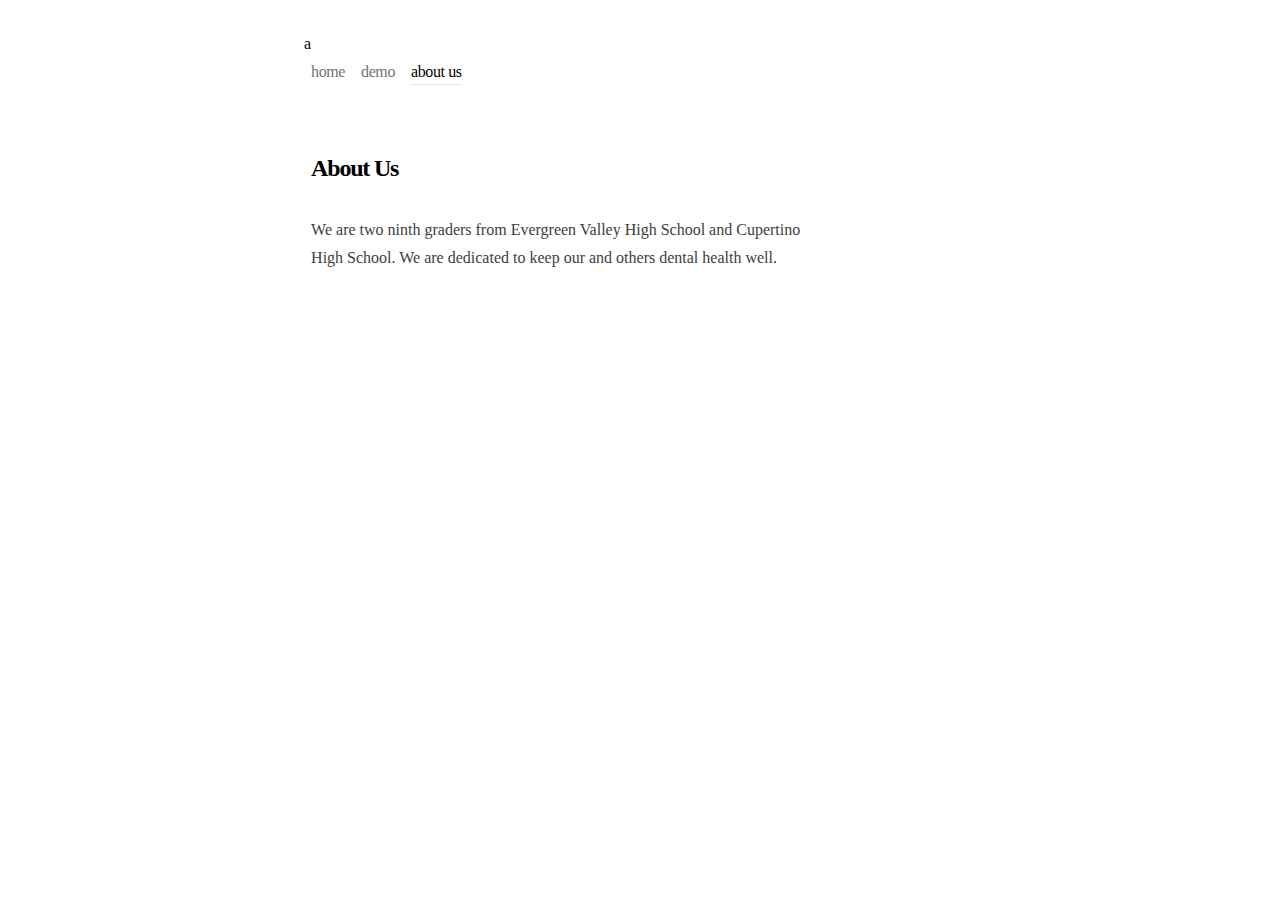
==== about/index.html @ 42347303 "first commit" ====
a<html lang="en" class="text-black bg-white dark:text-white dark:bg-[#111010] __variable_df07f5">
    <head>
        <meta charSet="utf-8"/>
        <link rel="stylesheet" href="../style.css"/>
        <title>owo</title>
        <meta name="description" content="e"/>
    </head>
    <body class="antialiased max-w-2xl mb-40 flex flex-col md:flex-row mx-4 mt-8 lg:mx-auto">
        <main class="flex-auto min-w-0 mt-6 flex flex-col px-2 md:px-0">
            <aside class="-ml-[8px] mb-16 tracking-tight">
                <div class="lg:sticky lg:top-20">
                    <nav class="flex flex-row items-start relative px-0 pb-0 fade md:overflow-auto scroll-pr-6 md:relative" id="nav">
                        <div class="flex flex-row space-x-0 pr-10">
                            <a class="transition-all hover:text-neutral-800 light:hover:text-neutral-200 flex align-middle text-neutral-500" href="../index.html">
                                <span class="relative py-1 px-2">
                                    home
                                </span>
                            </a>
                            <a class="transition-all hover:text-neutral-800 light:hover:text-neutral-200 flex align-middle text-neutral-500" href="../demo/index.html">
                                <span class="relative py-1 px-2">
                                    demo
                                </span>
                            </a>
                            <a class="transition-all hover:text-neutral-800 light:hover:text-neutral-200 flex align-middle" href="index.html">
                                <span class="relative py-1 px-2">
                                    about us<div class="absolute h-[1px] top-7 mx-2 inset-0 bg-neutral-200 light:bg-neutral-800 z-[-1] light:bg-gradient-to-r from-transparent to-neutral-900"></div>
                                </span>
                            </a>
                        </div>
                    </nav>
                </div>
            </aside>
            <section>
                <h1 class="font-bold text-2xl mb-8 tracking-tighter">About Us</h1>
                <div class="prose prose-neutral" style="white-space: pre-wrap;">We are two ninth graders from Evergreen Valley High School and Cupertino High School. We are dedicated to keep our and others dental health well.
            </section>
        </main>
    </body>
</html>
---- style.css ----
*,:after,:before {
    box-sizing: border-box;
    border: 0 solid #e5e7eb
}

:after,:before {
    --tw-content: ""
}
 
html {
    line-height: 1.5;
    -webkit-text-size-adjust: 100%;
    -moz-tab-size: 4;
    -o-tab-size: 4;
    tab-size: 4;
    font-family: var(--font-graphik);
    font-feature-settings: normal;
    font-variation-settings: normal
}

body {
    margin: 0;
    line-height: inherit
}

hr {
    height: 0;
    color: inherit;
    border-top-width: 1px
}

abbr:where([title]) {
    -webkit-text-decoration: underline dotted;
    text-decoration: underline dotted
}

h1,h2,h3,h4,h5,h6 {
    font-size: inherit;
    font-weight: inherit
}

a {
    color: inherit;
    text-decoration: inherit
}

b,strong {
    font-weight: bolder
}

code,kbd,pre,samp {
    font-family: ui-monospace,SFMono-Regular,Menlo,Monaco,Consolas,Liberation Mono,Courier New,monospace;
    font-size: 1em
}

small {
    font-size: 80%
}

sub,sup {
    font-size: 75%;
    line-height: 0;
    position: relative;
    vertical-align: baseline
}

sub {
    bottom: -.25em
}

sup {
    top: -.5em
}

table {
    text-indent: 0;
    border-color: inherit;
    border-collapse: collapse
}

button,input,optgroup,select,textarea {
    font-family: inherit;
    font-feature-settings: inherit;
    font-variation-settings: inherit;
    font-size: 100%;
    font-weight: inherit;
    line-height: inherit;
    color: inherit;
    margin: 0;
    padding: 0
}

button,select {
    text-transform: none
}

[type=button],[type=reset],[type=submit],button {
    -webkit-appearance: button;
    background-color: transparent;
    background-image: none
}

:-moz-focusring {
    outline: auto
}

:-moz-ui-invalid {
    box-shadow: none
}

progress {
    vertical-align: baseline
}

::-webkit-inner-spin-button,::-webkit-outer-spin-button {
    height: auto
}

[type=search] {
    -webkit-appearance: textfield;
    outline-offset: -2px
}

::-webkit-search-decoration {
    -webkit-appearance: none
}

::-webkit-file-upload-button {
    -webkit-appearance: button;
    font: inherit
}

summary {
    display: list-item
}

blockquote,dd,dl,figure,h1,h2,h3,h4,h5,h6,hr,p,pre {
    margin: 0
}

fieldset {
    margin: 0
}

fieldset,legend {
    padding: 0
}

menu,ol,ul {
    list-style: none;
    margin: 0;
    padding: 0
}

dialog {
    padding: 0
}

textarea {
    resize: vertical
}

input::-moz-placeholder,textarea::-moz-placeholder {
    opacity: 1;
    color: #9ca3af
}

input::placeholder,textarea::placeholder {
    opacity: 1;
    color: #9ca3af
}

[role=button],button {
    cursor: pointer
}

:disabled {
    cursor: default
}

audio,canvas,embed,iframe,img,object,svg,video {
    display: block;
    vertical-align: middle
}

img,video {
    max-width: 100%;
    height: auto
}

[hidden] {
    display: none
}

*,:after,:before {
    --tw-border-spacing-x: 0;
    --tw-border-spacing-y: 0;
    --tw-translate-x: 0;
    --tw-translate-y: 0;
    --tw-rotate: 0;
    --tw-skew-x: 0;
    --tw-skew-y: 0;
    --tw-scale-x: 1;
    --tw-scale-y: 1;
    --tw-pan-x: ;
    --tw-pan-y: ;
    --tw-pinch-zoom: ;
    --tw-scroll-snap-strictness: proximity;
    --tw-gradient-from-position: ;
    --tw-gradient-via-position: ;
    --tw-gradient-to-position: ;
    --tw-ordinal: ;
    --tw-slashed-zero: ;
    --tw-numeric-figure: ;
    --tw-numeric-spacing: ;
    --tw-numeric-fraction: ;
    --tw-ring-inset: ;
    --tw-ring-offset-width: 0px;
    --tw-ring-offset-color: #fff;
    --tw-ring-color: rgba(59,130,246,.5);
    --tw-ring-offset-shadow: 0 0 #0000;
    --tw-ring-shadow: 0 0 #0000;
    --tw-shadow: 0 0 #0000;
    --tw-shadow-colored: 0 0 #0000;
    --tw-blur: ;
    --tw-brightness: ;
    --tw-contrast: ;
    --tw-grayscale: ;
    --tw-hue-rotate: ;
    --tw-invert: ;
    --tw-saturate: ;
    --tw-sepia: ;
    --tw-drop-shadow: ;
    --tw-backdrop-blur: ;
    --tw-backdrop-brightness: ;
    --tw-backdrop-contrast: ;
    --tw-backdrop-grayscale: ;
    --tw-backdrop-hue-rotate: ;
    --tw-backdrop-invert: ;
    --tw-backdrop-opacity: ;
    --tw-backdrop-saturate: ;
    --tw-backdrop-sepia:
}

::backdrop {
    --tw-border-spacing-x: 0;
    --tw-border-spacing-y: 0;
    --tw-translate-x: 0;
    --tw-translate-y: 0;
    --tw-rotate: 0;
    --tw-skew-x: 0;
    --tw-skew-y: 0;
    --tw-scale-x: 1;
    --tw-scale-y: 1;
    --tw-pan-x: ;
    --tw-pan-y: ;
    --tw-pinch-zoom: ;
    --tw-scroll-snap-strictness: proximity;
    --tw-gradient-from-position: ;
    --tw-gradient-via-position: ;
    --tw-gradient-to-position: ;
    --tw-ordinal: ;
    --tw-slashed-zero: ;
    --tw-numeric-figure: ;
    --tw-numeric-spacing: ;
    --tw-numeric-fraction: ;
    --tw-ring-inset: ;
    --tw-ring-offset-width: 0px;
    --tw-ring-offset-color: #fff;
    --tw-ring-color: rgba(59,130,246,.5);
    --tw-ring-offset-shadow: 0 0 #0000;
    --tw-ring-shadow: 0 0 #0000;
    --tw-shadow: 0 0 #0000;
    --tw-shadow-colored: 0 0 #0000;
    --tw-blur: ;
    --tw-brightness: ;
    --tw-contrast: ;
    --tw-grayscale: ;
    --tw-hue-rotate: ;
    --tw-invert: ;
    --tw-saturate: ;
    --tw-sepia: ;
    --tw-drop-shadow: ;
    --tw-backdrop-blur: ;
    --tw-backdrop-brightness: ;
    --tw-backdrop-contrast: ;
    --tw-backdrop-grayscale: ;
    --tw-backdrop-hue-rotate: ;
    --tw-backdrop-invert: ;
    --tw-backdrop-opacity: ;
    --tw-backdrop-saturate: ;
    --tw-backdrop-sepia:
}

.container {
    width: 100%
}

@media (min-width: 640px) {
    .container {
        max-width:640px
    }
}

@media (min-width: 768px) {
    .container {
        max-width:768px
    }
}

@media (min-width: 1024px) {
    .container {
        max-width:1024px
    }
}

@media (min-width: 1280px) {
    .container {
        max-width:1280px
    }
}

@media (min-width: 1536px) {
    .container {
        max-width:1536px
    }
}

.prose {
    color: var(--tw-prose-body);
    max-width: 65ch
}

.prose :where(p):not(:where([class~=not-prose],[class~=not-prose] *)) {
    margin-top: 1.25em;
    margin-bottom: 1.25em
}

.prose :where([class~=lead]):not(:where([class~=not-prose],[class~=not-prose] *)) {
    color: var(--tw-prose-lead);
    font-size: 1.25em;
    line-height: 1.6;
    margin-top: 1.2em;
    margin-bottom: 1.2em
}

.prose :where(a):not(:where([class~=not-prose],[class~=not-prose] *)) {
    color: var(--tw-prose-links);
    text-decoration: underline;
    font-weight: 500
}

.prose :where(strong):not(:where([class~=not-prose],[class~=not-prose] *)) {
    color: var(--tw-prose-bold);
    font-weight: 600
}

.prose :where(a strong):not(:where([class~=not-prose],[class~=not-prose] *)) {
    color: inherit
}

.prose :where(blockquote strong):not(:where([class~=not-prose],[class~=not-prose] *)) {
    color: inherit
}

.prose :where(thead th strong):not(:where([class~=not-prose],[class~=not-prose] *)) {
    color: inherit
}

.prose :where(ol):not(:where([class~=not-prose],[class~=not-prose] *)) {
    list-style-type: decimal;
    margin-top: 1.25em;
    margin-bottom: 1.25em;
    padding-left: 1.625em
}

.prose :where(ol[type=A]):not(:where([class~=not-prose],[class~=not-prose] *)) {
    list-style-type: upper-alpha
}

.prose :where(ol[type=a]):not(:where([class~=not-prose],[class~=not-prose] *)) {
    list-style-type: lower-alpha
}

.prose :where(ol[type=A s]):not(:where([class~=not-prose],[class~=not-prose] *)) {
    list-style-type: upper-alpha
}

.prose :where(ol[type=a s]):not(:where([class~=not-prose],[class~=not-prose] *)) {
    list-style-type: lower-alpha
}

.prose :where(ol[type=I]):not(:where([class~=not-prose],[class~=not-prose] *)) {
    list-style-type: upper-roman
}

.prose :where(ol[type=i]):not(:where([class~=not-prose],[class~=not-prose] *)) {
    list-style-type: lower-roman
}

.prose :where(ol[type=I s]):not(:where([class~=not-prose],[class~=not-prose] *)) {
    list-style-type: upper-roman
}

.prose :where(ol[type=i s]):not(:where([class~=not-prose],[class~=not-prose] *)) {
    list-style-type: lower-roman
}

.prose :where(ol[type="1"]):not(:where([class~=not-prose],[class~=not-prose] *)) {
    list-style-type: decimal
}

.prose :where(ul):not(:where([class~=not-prose],[class~=not-prose] *)) {
    list-style-type: disc;
    margin-top: 1.25em;
    margin-bottom: 1.25em;
    padding-left: 1.625em
}

.prose :where(ol>li):not(:where([class~=not-prose],[class~=not-prose] *))::marker {
    font-weight: 400;
    color: var(--tw-prose-counters)
}

.prose :where(ul>li):not(:where([class~=not-prose],[class~=not-prose] *))::marker {
    color: var(--tw-prose-bullets)
}

.prose :where(dt):not(:where([class~=not-prose],[class~=not-prose] *)) {
    color: var(--tw-prose-headings);
    font-weight: 600;
    margin-top: 1.25em
}

.prose :where(hr):not(:where([class~=not-prose],[class~=not-prose] *)) {
    border-color: var(--tw-prose-hr);
    border-top-width: 1px;
    margin-top: 3em;
    margin-bottom: 3em
}

.prose :where(blockquote):not(:where([class~=not-prose],[class~=not-prose] *)) {
    font-weight: 500;
    font-style: italic;
    color: var(--tw-prose-quotes);
    border-left-width: .25rem;
    border-left-color: var(--tw-prose-quote-borders);
    quotes: "\201C""\201D""\2018""\2019";
    margin-top: 1.6em;
    margin-bottom: 1.6em;
    padding-left: 1em
}

.prose :where(blockquote p:first-of-type):not(:where([class~=not-prose],[class~=not-prose] *)):before {
    content: open-quote
}

.prose :where(blockquote p:last-of-type):not(:where([class~=not-prose],[class~=not-prose] *)):after {
    content: close-quote
}

.prose :where(h1):not(:where([class~=not-prose],[class~=not-prose] *)) {
    color: var(--tw-prose-headings);
    font-weight: 800;
    font-size: 2.25em;
    margin-top: 0;
    margin-bottom: .8888889em;
    line-height: 1.1111111
}

.prose :where(h1 strong):not(:where([class~=not-prose],[class~=not-prose] *)) {
    font-weight: 900;
    color: inherit
}

.prose :where(h2):not(:where([class~=not-prose],[class~=not-prose] *)) {
    color: var(--tw-prose-headings);
    font-weight: 700;
    font-size: 1.5em;
    margin-top: 2em;
    margin-bottom: 1em;
    line-height: 1.3333333
}

.prose :where(h2 strong):not(:where([class~=not-prose],[class~=not-prose] *)) {
    font-weight: 800;
    color: inherit
}

.prose :where(h3):not(:where([class~=not-prose],[class~=not-prose] *)) {
    color: var(--tw-prose-headings);
    font-weight: 600;
    font-size: 1.25em;
    margin-top: 1.6em;
    margin-bottom: .6em;
    line-height: 1.6
}

.prose :where(h3 strong):not(:where([class~=not-prose],[class~=not-prose] *)) {
    font-weight: 700;
    color: inherit
}

.prose :where(h4):not(:where([class~=not-prose],[class~=not-prose] *)) {
    color: var(--tw-prose-headings);
    font-weight: 600;
    margin-top: 1.5em;
    margin-bottom: .5em;
    line-height: 1.5
}

.prose :where(h4 strong):not(:where([class~=not-prose],[class~=not-prose] *)) {
    font-weight: 700;
    color: inherit
}

.prose :where(img):not(:where([class~=not-prose],[class~=not-prose] *)) {
    margin-top: 2em;
    margin-bottom: 2em
}

.prose :where(picture):not(:where([class~=not-prose],[class~=not-prose] *)) {
    display: block;
    margin-top: 2em;
    margin-bottom: 2em
}

.prose :where(kbd):not(:where([class~=not-prose],[class~=not-prose] *)) {
    font-weight: 500;
    font-family: inherit;
    color: var(--tw-prose-kbd);
    box-shadow: 0 0 0 1px rgb(var(--tw-prose-kbd-shadows)/10%),0 3px 0 rgb(var(--tw-prose-kbd-shadows)/10%);
    font-size: .875em;
    border-radius: .3125rem;
    padding: .1875em .375em
}

.prose :where(code):not(:where([class~=not-prose],[class~=not-prose] *)) {
    color: var(--tw-prose-code);
    font-weight: 600;
    font-size: .875em
}

.prose :where(code):not(:where([class~=not-prose],[class~=not-prose] *)):before {
    content: "`"
}

.prose :where(code):not(:where([class~=not-prose],[class~=not-prose] *)):after {
    content: "`"
}

.prose :where(a code):not(:where([class~=not-prose],[class~=not-prose] *)) {
    color: inherit
}

.prose :where(h1 code):not(:where([class~=not-prose],[class~=not-prose] *)) {
    color: inherit
}

.prose :where(h2 code):not(:where([class~=not-prose],[class~=not-prose] *)) {
    color: inherit;
    font-size: .875em
}

.prose :where(h3 code):not(:where([class~=not-prose],[class~=not-prose] *)) {
    color: inherit;
    font-size: .9em
}

.prose :where(h4 code):not(:where([class~=not-prose],[class~=not-prose] *)) {
    color: inherit
}

.prose :where(blockquote code):not(:where([class~=not-prose],[class~=not-prose] *)) {
    color: inherit
}

.prose :where(thead th code):not(:where([class~=not-prose],[class~=not-prose] *)) {
    color: inherit
}

.prose :where(pre):not(:where([class~=not-prose],[class~=not-prose] *)) {
    color: var(--tw-prose-pre-code);
    background-color: var(--tw-prose-pre-bg);
    overflow-x: auto;
    font-weight: 400;
    font-size: .875em;
    line-height: 1.7142857;
    margin-top: 1.7142857em;
    margin-bottom: 1.7142857em;
    border-radius: .375rem;
    padding: .8571429em 1.1428571em
}

.prose :where(pre code):not(:where([class~=not-prose],[class~=not-prose] *)) {
    background-color: transparent;
    border-width: 0;
    border-radius: 0;
    padding: 0;
    font-weight: inherit;
    color: inherit;
    font-size: inherit;
    font-family: inherit;
    line-height: inherit
}

.prose :where(pre code):not(:where([class~=not-prose],[class~=not-prose] *)):before {
    content: none
}

.prose :where(pre code):not(:where([class~=not-prose],[class~=not-prose] *)):after {
    content: none
}

.prose :where(table):not(:where([class~=not-prose],[class~=not-prose] *)) {
    width: 100%;
    table-layout: auto;
    text-align: left;
    margin-top: 2em;
    margin-bottom: 2em;
    font-size: .875em;
    line-height: 1.7142857
}

.prose :where(thead):not(:where([class~=not-prose],[class~=not-prose] *)) {
    border-bottom-width: 1px;
    border-bottom-color: var(--tw-prose-th-borders)
}

.prose :where(thead th):not(:where([class~=not-prose],[class~=not-prose] *)) {
    color: var(--tw-prose-headings);
    font-weight: 600;
    vertical-align: bottom;
    padding-right: .5714286em;
    padding-bottom: .5714286em;
    padding-left: .5714286em
}

.prose :where(tbody tr):not(:where([class~=not-prose],[class~=not-prose] *)) {
    border-bottom-width: 1px;
    border-bottom-color: var(--tw-prose-td-borders)
}

.prose :where(tbody tr:last-child):not(:where([class~=not-prose],[class~=not-prose] *)) {
    border-bottom-width: 0
}

.prose :where(tbody td):not(:where([class~=not-prose],[class~=not-prose] *)) {
    vertical-align: baseline
}

.prose :where(tfoot):not(:where([class~=not-prose],[class~=not-prose] *)) {
    border-top-width: 1px;
    border-top-color: var(--tw-prose-th-borders)
}

.prose :where(tfoot td):not(:where([class~=not-prose],[class~=not-prose] *)) {
    vertical-align: top
}

.prose :where(figure>*):not(:where([class~=not-prose],[class~=not-prose] *)) {
    margin-top: 0;
    margin-bottom: 0
}

.prose :where(figcaption):not(:where([class~=not-prose],[class~=not-prose] *)) {
    color: var(--tw-prose-captions);
    font-size: .875em;
    line-height: 1.4285714;
    margin-top: .8571429em
}

.prose {
    --tw-prose-body: #374151;
    --tw-prose-headings: #111827;
    --tw-prose-lead: #4b5563;
    --tw-prose-links: #111827;
    --tw-prose-bold: #111827;
    --tw-prose-counters: #6b7280;
    --tw-prose-bullets: #d1d5db;
    --tw-prose-hr: #e5e7eb;
    --tw-prose-quotes: #111827;
    --tw-prose-quote-borders: #e5e7eb;
    --tw-prose-captions: #6b7280;
    --tw-prose-kbd: #111827;
    --tw-prose-kbd-shadows: 17 24 39;
    --tw-prose-code: #111827;
    --tw-prose-pre-code: #e5e7eb;
    --tw-prose-pre-bg: #1f2937;
    --tw-prose-th-borders: #d1d5db;
    --tw-prose-td-borders: #e5e7eb;
    --tw-prose-invert-body: #d1d5db;
    --tw-prose-invert-headings: #fff;
    --tw-prose-invert-lead: #9ca3af;
    --tw-prose-invert-links: #fff;
    --tw-prose-invert-bold: #fff;
    --tw-prose-invert-counters: #9ca3af;
    --tw-prose-invert-bullets: #4b5563;
    --tw-prose-invert-hr: #374151;
    --tw-prose-invert-quotes: #f3f4f6;
    --tw-prose-invert-quote-borders: #374151;
    --tw-prose-invert-captions: #9ca3af;
    --tw-prose-invert-kbd: #fff;
    --tw-prose-invert-kbd-shadows: 255 255 255;
    --tw-prose-invert-code: #fff;
    --tw-prose-invert-pre-code: #d1d5db;
    --tw-prose-invert-pre-bg: rgba(0,0,0,.5);
    --tw-prose-invert-th-borders: #4b5563;
    --tw-prose-invert-td-borders: #374151;
    font-size: 1rem;
    line-height: 1.75
}

.prose :where(picture>img):not(:where([class~=not-prose],[class~=not-prose] *)) {
    margin-top: 0;
    margin-bottom: 0
}

.prose :where(video):not(:where([class~=not-prose],[class~=not-prose] *)) {
    margin-top: 2em;
    margin-bottom: 2em
}

.prose :where(li):not(:where([class~=not-prose],[class~=not-prose] *)) {
    margin-top: .5em;
    margin-bottom: .5em
}

.prose :where(ol>li):not(:where([class~=not-prose],[class~=not-prose] *)) {
    padding-left: .375em
}

.prose :where(ul>li):not(:where([class~=not-prose],[class~=not-prose] *)) {
    padding-left: .375em
}

.prose :where(.prose>ul>li p):not(:where([class~=not-prose],[class~=not-prose] *)) {
    margin-top: .75em;
    margin-bottom: .75em
}

.prose :where(.prose>ul>li>:first-child):not(:where([class~=not-prose],[class~=not-prose] *)) {
    margin-top: 1.25em
}

.prose :where(.prose>ul>li>:last-child):not(:where([class~=not-prose],[class~=not-prose] *)) {
    margin-bottom: 1.25em
}

.prose :where(.prose>ol>li>:first-child):not(:where([class~=not-prose],[class~=not-prose] *)) {
    margin-top: 1.25em
}

.prose :where(.prose>ol>li>:last-child):not(:where([class~=not-prose],[class~=not-prose] *)) {
    margin-bottom: 1.25em
}

.prose :where(ul ul,ul ol,ol ul,ol ol):not(:where([class~=not-prose],[class~=not-prose] *)) {
    margin-top: .75em;
    margin-bottom: .75em
}

.prose :where(dl):not(:where([class~=not-prose],[class~=not-prose] *)) {
    margin-top: 1.25em;
    margin-bottom: 1.25em
}

.prose :where(dd):not(:where([class~=not-prose],[class~=not-prose] *)) {
    margin-top: .5em;
    padding-left: 1.625em
}

.prose :where(hr+*):not(:where([class~=not-prose],[class~=not-prose] *)) {
    margin-top: 0
}

.prose :where(h2+*):not(:where([class~=not-prose],[class~=not-prose] *)) {
    margin-top: 0
}

.prose :where(h3+*):not(:where([class~=not-prose],[class~=not-prose] *)) {
    margin-top: 0
}

.prose :where(h4+*):not(:where([class~=not-prose],[class~=not-prose] *)) {
    margin-top: 0
}

.prose :where(thead th:first-child):not(:where([class~=not-prose],[class~=not-prose] *)) {
    padding-left: 0
}

.prose :where(thead th:last-child):not(:where([class~=not-prose],[class~=not-prose] *)) {
    padding-right: 0
}

.prose :where(tbody td,tfoot td):not(:where([class~=not-prose],[class~=not-prose] *)) {
    padding: .5714286em
}

.prose :where(tbody td:first-child,tfoot td:first-child):not(:where([class~=not-prose],[class~=not-prose] *)) {
    padding-left: 0
}

.prose :where(tbody td:last-child,tfoot td:last-child):not(:where([class~=not-prose],[class~=not-prose] *)) {
    padding-right: 0
}

.prose :where(figure):not(:where([class~=not-prose],[class~=not-prose] *)) {
    margin-top: 2em;
    margin-bottom: 2em
}

.prose :where(.prose>:first-child):not(:where([class~=not-prose],[class~=not-prose] *)) {
    margin-top: 0
}

.prose :where(.prose>:last-child):not(:where([class~=not-prose],[class~=not-prose] *)) {
    margin-bottom: 0
}

.prose-neutral {
    --tw-prose-body: #404040;
    --tw-prose-headings: #171717;
    --tw-prose-lead: #525252;
    --tw-prose-links: #171717;
    --tw-prose-bold: #171717;
    --tw-prose-counters: #737373;
    --tw-prose-bullets: #d4d4d4;
    --tw-prose-hr: #e5e5e5;
    --tw-prose-quotes: #171717;
    --tw-prose-quote-borders: #e5e5e5;
    --tw-prose-captions: #737373;
    --tw-prose-kbd: #171717;
    --tw-prose-kbd-shadows: 23 23 23;
    --tw-prose-code: #171717;
    --tw-prose-pre-code: #e5e5e5;
    --tw-prose-pre-bg: #262626;
    --tw-prose-th-borders: #d4d4d4;
    --tw-prose-td-borders: #e5e5e5;
    --tw-prose-invert-body: #d4d4d4;
    --tw-prose-invert-headings: #fff;
    --tw-prose-invert-lead: #a3a3a3;
    --tw-prose-invert-links: #fff;
    --tw-prose-invert-bold: #fff;
    --tw-prose-invert-counters: #a3a3a3;
    --tw-prose-invert-bullets: #525252;
    --tw-prose-invert-hr: #404040;
    --tw-prose-invert-quotes: #f5f5f5;
    --tw-prose-invert-quote-borders: #404040;
    --tw-prose-invert-captions: #a3a3a3;
    --tw-prose-invert-kbd: #fff;
    --tw-prose-invert-kbd-shadows: 255 255 255;
    --tw-prose-invert-code: #fff;
    --tw-prose-invert-pre-code: #d4d4d4;
    --tw-prose-invert-pre-bg: rgba(0,0,0,.5);
    --tw-prose-invert-th-borders: #525252;
    --tw-prose-invert-td-borders: #404040
}

.prose-quoteless :where(blockquote p:first-of-type):not(:where([class~=not-prose],[class~=not-prose] *)):before {
    content: none
}

.prose-quoteless :where(blockquote p:first-of-type):not(:where([class~=not-prose],[class~=not-prose] *)):after {
    content: none
}

.absolute {
    position: absolute
}

.relative {
    position: relative
}

.inset-0 {
    inset: 0
}

.-right-10 {
    right: -2.5rem
}

.-top-6 {
    top: -1.5rem
}

.top-7 {
    top: 1.75rem
}

.z-\[-1\] {
    z-index: -1
}

.mx-2 {
    margin-left: .5rem;
    margin-right: .5rem
}

.mx-4 {
    margin-left: 1rem;
    margin-right: 1rem
}

.mx-auto {
    margin-left: auto;
    margin-right: auto
}

.my-2 {
    margin-top: .5rem;
    margin-bottom: .5rem
}

.my-4 {
    margin-top: 1rem;
    margin-bottom: 1rem
}

.my-6 {
    margin-top: 1.5rem;
    margin-bottom: 1.5rem
}

.my-8 {
    margin-top: 2rem;
    margin-bottom: 2rem
}

.-ml-\[8px\] {
    margin-left: -8px
}

.mb-1 {
    margin-bottom: .25rem
}

.mb-16 {
    margin-bottom: 4rem
}

.mb-2 {
    margin-bottom: .5rem
}

.mb-4 {
    margin-bottom: 1rem
}

.mb-40 {
    margin-bottom: 10rem
}

.mb-8 {
    margin-bottom: 2rem
}

.ml-1 {
    margin-left: .25rem
}

.ml-2 {
    margin-left: .5rem
}

.ml-4 {
    margin-left: 1rem
}

.ml-auto {
    margin-left: auto
}

.mr-2 {
    margin-right: .5rem
}

.mr-4 {
    margin-right: 1rem
}

.mt-2 {
    margin-top: .5rem
}

.mt-4 {
    margin-top: 1rem
}

.mt-6 {
    margin-top: 1.5rem
}

.mt-8 {
    margin-top: 2rem
}

.inline-block {
    display: inline-block
}

.inline {
    display: inline
}

.flex {
    display: flex
}

.inline-flex {
    display: inline-flex
}

.inline-grid {
    display: inline-grid
}

.h-16 {
    height: 4rem
}

.h-4 {
    height: 1rem
}

.h-6 {
    height: 1.5rem
}

.h-7 {
    height: 1.75rem
}

.h-9 {
    height: 2.25rem
}

.h-\[1px\] {
    height: 1px
}

.w-16 {
    width: 4rem
}

.w-4 {
    width: 1rem
}

.w-6 {
    width: 1.5rem
}

.w-9 {
    width: 2.25rem
}

.w-full {
    width: 100%
}

.min-w-0 {
    min-width: 0
}

.max-w-2xl {
    max-width: 42rem
}

.max-w-\[650px\] {
    max-width: 650px
}

.max-w-xl {
    max-width: 36rem
}

.flex-auto {
    flex: 1 1 auto
}

.scroll-pr-6 {
    scroll-padding-right: 1.5rem
}

.grid-cols-1 {
    grid-template-columns: repeat(1,minmax(0,1fr))
}

.grid-cols-2 {
    grid-template-columns: repeat(2,minmax(0,1fr))
}

.flex-row {
    flex-direction: row
}

.flex-col {
    flex-direction: column
}

.items-start {
    align-items: flex-start
}

.items-center {
    align-items: center
}

.items-baseline {
    align-items: baseline
}

.justify-between {
    justify-content: space-between
}

.gap-x-2 {
    -moz-column-gap: .5rem;
    column-gap: .5rem
}

.gap-y-2 {
    row-gap: .5rem
}

.space-x-0>:not([hidden])~:not([hidden]) {
    --tw-space-x-reverse: 0;
    margin-right: calc(0px * var(--tw-space-x-reverse));
    margin-left: calc(0px * calc(1 - var(--tw-space-x-reverse)))
}

.space-x-3>:not([hidden])~:not([hidden]) {
    --tw-space-x-reverse: 0;
    margin-right: calc(.75rem * var(--tw-space-x-reverse));
    margin-left: calc(.75rem * calc(1 - var(--tw-space-x-reverse)))
}

.space-y-1>:not([hidden])~:not([hidden]) {
    --tw-space-y-reverse: 0;
    margin-top: calc(.25rem * calc(1 - var(--tw-space-y-reverse)));
    margin-bottom: calc(.25rem * var(--tw-space-y-reverse))
}

.space-y-2>:not([hidden])~:not([hidden]) {
    --tw-space-y-reverse: 0;
    margin-top: calc(.5rem * calc(1 - var(--tw-space-y-reverse)));
    margin-bottom: calc(.5rem * var(--tw-space-y-reverse))
}

.space-y-4>:not([hidden])~:not([hidden]) {
    --tw-space-y-reverse: 0;
    margin-top: calc(1rem * calc(1 - var(--tw-space-y-reverse)));
    margin-bottom: calc(1rem * var(--tw-space-y-reverse))
}

.whitespace-pre-wrap {
    white-space: pre-wrap
}

.rounded {
    border-radius: .25rem
}

.rounded-full {
    border-radius: 9999px
}

.rounded-lg {
    border-radius: .5rem
}

.rounded-xl {
    border-radius: .75rem
}

.border {
    border-width: 1px
}

.border-emerald-200 {
    --tw-border-opacity: 1;
    border-color: rgb(167 243 208/var(--tw-border-opacity))
}

.border-neutral-200 {
    --tw-border-opacity: 1;
    border-color: rgb(229 229 229/var(--tw-border-opacity))
}

.border-red-200 {
    --tw-border-opacity: 1;
    border-color: rgb(254 202 202/var(--tw-border-opacity))
}

.bg-\[\#b7b5b7\] {
    --tw-bg-opacity: 1;
    background-color: rgb(183 181 183/var(--tw-bg-opacity))
}

.bg-gray-200 {
    --tw-bg-opacity: 1;
    background-color: rgb(229 231 235/var(--tw-bg-opacity))
}

.bg-neutral-200 {
    --tw-bg-opacity: 1;
    background-color: rgb(229 229 229/var(--tw-bg-opacity))
}

.bg-neutral-50 {
    --tw-bg-opacity: 1;
    background-color: rgb(250 250 250/var(--tw-bg-opacity))
}

.bg-white {
    --tw-bg-opacity: 1;
    background-color: rgb(255 255 255/var(--tw-bg-opacity))
}

.from-transparent {
    --tw-gradient-from: transparent var(--tw-gradient-from-position);
    --tw-gradient-to: transparent var(--tw-gradient-to-position);
    --tw-gradient-stops: var(--tw-gradient-from),var(--tw-gradient-to)
}

.to-neutral-900 {
    --tw-gradient-to: #171717 var(--tw-gradient-to-position)
}

.fill-current {
    fill: currentColor
}

.p-1 {
    padding: .25rem
}

.p-6 {
    padding: 1.5rem
}

.px-0 {
    padding-left: 0;
    padding-right: 0
}

.px-2 {
    padding-left: .5rem;
    padding-right: .5rem
}

.px-3 {
    padding-left: .75rem;
    padding-right: .75rem
}

.px-4 {
    padding-left: 1rem;
    padding-right: 1rem
}

.px-6 {
    padding-left: 1.5rem;
    padding-right: 1.5rem
}

.py-1 {
    padding-top: .25rem;
    padding-bottom: .25rem
}

.py-3 {
    padding-top: .75rem;
    padding-bottom: .75rem
}

.py-4 {
    padding-top: 1rem;
    padding-bottom: 1rem
}

.pb-0 {
    padding-bottom: 0
}

.pr-10 {
    padding-right: 2.5rem
}

.align-middle {
    vertical-align: middle
}

.text-2xl {
    font-size: 1.5rem;
    line-height: 2rem
}

.text-sm {
    font-size: .875rem;
    line-height: 1.25rem
}

.font-bold {
    font-weight: 700
}

.font-medium {
    font-weight: 500
}

.font-semibold {
    font-weight: 600
}

.capitalize {
    text-transform: capitalize
}

.leading-4 {
    line-height: 1rem
}

.leading-5 {
    line-height: 1.25rem
}

.leading-normal {
    line-height: 1.5
}

.tracking-tight {
    letter-spacing: -.025em
}

.tracking-tighter {
    letter-spacing: -.05em
}

.\!text-neutral-500 {
    --tw-text-opacity: 1!important;
    color: rgb(115 115 115/var(--tw-text-opacity))!important
}

.\!text-neutral-700 {
    --tw-text-opacity: 1!important;
    color: rgb(64 64 64/var(--tw-text-opacity))!important
}

.\!text-neutral-900 {
    --tw-text-opacity: 1!important;
    color: rgb(23 23 23/var(--tw-text-opacity))!important
}

.text-black {
    --tw-text-opacity: 1;
    color: rgb(0 0 0/var(--tw-text-opacity))
}

.text-blue-500 {
    --tw-text-opacity: 1;
    color: rgb(59 130 246/var(--tw-text-opacity))
}

.text-emerald-500 {
    --tw-text-opacity: 1;
    color: rgb(16 185 129/var(--tw-text-opacity))
}

.text-neutral-500 {
    --tw-text-opacity: 1;
    color: rgb(115 115 115/var(--tw-text-opacity))
}

.text-neutral-600 {
    --tw-text-opacity: 1;
    color: rgb(82 82 82/var(--tw-text-opacity))
}

.text-neutral-700 {
    --tw-text-opacity: 1;
    color: rgb(64 64 64/var(--tw-text-opacity))
}

.text-neutral-900 {
    --tw-text-opacity: 1;
    color: rgb(23 23 23/var(--tw-text-opacity))
}

.text-red-500 {
    --tw-text-opacity: 1;
    color: rgb(239 68 68/var(--tw-text-opacity))
}

.text-white {
    --tw-text-opacity: 1;
    color: rgb(255 255 255/var(--tw-text-opacity))
}

.\!no-underline {
    text-decoration-line: none!important
}

.no-underline {
    text-decoration-line: none
}

.antialiased {
    -webkit-font-smoothing: antialiased;
    -moz-osx-font-smoothing: grayscale
}

.filter {
    filter: var(--tw-blur) var(--tw-brightness) var(--tw-contrast) var(--tw-grayscale) var(--tw-hue-rotate) var(--tw-invert) var(--tw-saturate) var(--tw-sepia) var(--tw-drop-shadow)
}

.transition {
    transition-property: color,background-color,border-color,text-decoration-color,fill,stroke,opacity,box-shadow,transform,filter,-webkit-backdrop-filter;
    transition-property: color,background-color,border-color,text-decoration-color,fill,stroke,opacity,box-shadow,transform,filter,backdrop-filter;
    transition-property: color,background-color,border-color,text-decoration-color,fill,stroke,opacity,box-shadow,transform,filter,backdrop-filter,-webkit-backdrop-filter;
    transition-timing-function: cubic-bezier(.4,0,.2,1);
    transition-duration: .15s
}

.transition-all {
    transition-property: all;
    transition-timing-function: cubic-bezier(.4,0,.2,1);
    transition-duration: .15s
}

::-moz-selection {
    background-color: #47a3f3;
    color: #fefefe
}

::selection {
    background-color: #47a3f3;
    color: #fefefe
}

html {
    min-width: 360px
}

.prose .anchor {
    visibility: hidden;
    position: absolute;
    text-decoration-line: none;
    margin-left: -1em;
    padding-right: .5em;
    width: 80%;
    max-width: 700px;
    cursor: pointer
}

.anchor:hover {
    visibility: visible
}

.prose a {
    text-decoration-color: #a3a3a3;
    text-decoration-thickness: .1em;
    text-underline-offset: 2px;
    transition-property: all;
    transition-timing-function: cubic-bezier(.4,0,.2,1);
    transition-duration: .15s
}

@media (prefers-color-scheme: dark) {
    .prose a {
        text-decoration-color:#525252
    }
}

.prose .anchor:after {
    --tw-text-opacity: 1;
    color: rgb(212 212 212/var(--tw-text-opacity))
}

@media (prefers-color-scheme: dark) {
    .prose .anchor:after {
        --tw-text-opacity:1;
        color: rgb(64 64 64/var(--tw-text-opacity))
    }
}

.prose .anchor:after {
    content: "#"
}

.prose :hover>.anchor {
    visibility: visible
}

.prose pre {
    border-width: 1px;
    border-color: rgb(38 38 38/var(--tw-border-opacity));
    background-color: rgb(23 23 23/var(--tw-bg-opacity))
}

.prose code,.prose pre {
    --tw-border-opacity: 1;
    --tw-bg-opacity: 1
}

.prose code {
    border-radius: .5rem;
    border-width: 1px;
    border-color: rgb(245 245 245/var(--tw-border-opacity));
    background-color: rgb(245 245 245/var(--tw-bg-opacity));
    padding: .125rem .25rem;
    --tw-text-opacity: 1;
    color: rgb(38 38 38/var(--tw-text-opacity))
}

@media (prefers-color-scheme: dark) {
    .prose code {
        --tw-border-opacity:1;
        border-color: rgb(38 38 38/var(--tw-border-opacity));
        --tw-bg-opacity: 1;
        background-color: rgb(23 23 23/var(--tw-bg-opacity));
        --tw-text-opacity: 1;
        color: rgb(229 229 229/var(--tw-text-opacity))
    }
}

.prose pre code {
    padding: 0;
    --tw-text-opacity: 1;
    color: rgb(38 38 38/var(--tw-text-opacity))
}

@media (prefers-color-scheme: dark) {
    .prose pre code {
        --tw-text-opacity:1;
        color: rgb(229 229 229/var(--tw-text-opacity))
    }
}

.prose pre code {
    border: initial
}

.prose img {
    margin: 0
}

.prose>:first-child {
    margin-top: 1.25em!important;
    margin-bottom: 1.25em!important
}

code[class*=language-],pre[class*=language-] {
    --tw-text-opacity: 1;
    color: rgb(250 250 250/var(--tw-text-opacity))
}

pre::-webkit-scrollbar {
    display: none
}

pre {
    -ms-overflow-style: none;
    scrollbar-width: none
}

input[type=email],input[type=text] {
    -webkit-appearance: none;
    -moz-appearance: none;
    appearance: none
}

.prose .tweet a {
    text-decoration: inherit;
    font-weight: inherit
}

table {
    display: block;
    max-width: -moz-fit-content;
    max-width: fit-content;
    overflow-x: auto;
    white-space: nowrap
}

.prose .callout>p {
    margin: 0!important
}

[data-rehype-pretty-code-fragment] code {
    display: grid;
    min-width: 100%;
    overflow-wrap: break-word;
    border-radius: 0;
    border-width: 0;
    background-color: transparent;
    padding: 0;
    font-size: .875rem;
    line-height: 1.25rem;
    --tw-text-opacity: 1;
    color: rgb(0 0 0/var(--tw-text-opacity));
    counter-reset: line;
    -webkit-box-decoration-break: clone;
    box-decoration-break: clone
}

[data-rehype-pretty-code-fragment] .line {
    padding-top: .25rem;
    padding-bottom: .25rem
}

[data-rehype-pretty-code-fragment] [data-line-numbers]>.line:before {
    counter-increment: line;
    content: counter(line);
    display: inline-block;
    width: 1rem;
    margin-right: 1rem;
    text-align: right;
    color: gray
}

[data-rehype-pretty-code-fragment] .line--highlighted {
    background-color: rgb(100 116 139/var(--tw-bg-opacity));
    --tw-bg-opacity: 0.1
}

[data-rehype-pretty-code-fragment] .line-highlighted span {
    position: relative
}

[data-rehype-pretty-code-fragment] .word--highlighted {
    border-radius: .375rem;
    background-color: rgb(100 116 139/var(--tw-bg-opacity));
    --tw-bg-opacity: 0.1;
    padding: .25rem
}

[data-rehype-pretty-code-title] {
    border-top-left-radius: .5rem;
    border-top-right-radius: .5rem;
    border-width: 1px;
    --tw-border-opacity: 1;
    border-color: rgb(51 51 51/var(--tw-border-opacity));
    --tw-bg-opacity: 1;
    background-color: rgb(28 28 28/var(--tw-bg-opacity));
    padding: .75rem 1rem;
    font-family: ui-monospace,SFMono-Regular,Menlo,Monaco,Consolas,Liberation Mono,Courier New,monospace;
    font-size: .75rem;
    line-height: 1rem;
    font-weight: 500;
    --tw-text-opacity: 1;
    color: rgb(229 229 229/var(--tw-text-opacity))
}

[data-rehype-pretty-code-title]+pre {
    margin-top: 0;
    border-top-left-radius: 0;
    border-top-right-radius: 0;
    border-top-width: 0
}

@media (prefers-color-scheme: dark) {
    .dark\:prose-invert {
        --tw-prose-body:var(--tw-prose-invert-body);
        --tw-prose-headings: var(--tw-prose-invert-headings);
        --tw-prose-lead: var(--tw-prose-invert-lead);
        --tw-prose-links: var(--tw-prose-invert-links);
        --tw-prose-bold: var(--tw-prose-invert-bold);
        --tw-prose-counters: var(--tw-prose-invert-counters);
        --tw-prose-bullets: var(--tw-prose-invert-bullets);
        --tw-prose-hr: var(--tw-prose-invert-hr);
        --tw-prose-quotes: var(--tw-prose-invert-quotes);
        --tw-prose-quote-borders: var(--tw-prose-invert-quote-borders);
        --tw-prose-captions: var(--tw-prose-invert-captions);
        --tw-prose-kbd: var(--tw-prose-invert-kbd);
        --tw-prose-kbd-shadows: var(--tw-prose-invert-kbd-shadows);
        --tw-prose-code: var(--tw-prose-invert-code);
        --tw-prose-pre-code: var(--tw-prose-invert-pre-code);
        --tw-prose-pre-bg: var(--tw-prose-invert-pre-bg);
        --tw-prose-th-borders: var(--tw-prose-invert-th-borders);
        --tw-prose-td-borders: var(--tw-prose-invert-td-borders)
    }
}

@media (hover: hover) and (pointer:fine) {
    .hover\:\!text-blue-600:hover {
        --tw-text-opacity:1!important;
        color: rgb(37 99 235/var(--tw-text-opacity))!important
    }

    .hover\:\!text-green-600:hover {
        --tw-text-opacity: 1!important;
        color: rgb(22 163 74/var(--tw-text-opacity))!important
    }

    .hover\:\!text-red-600:hover {
        --tw-text-opacity: 1!important;
        color: rgb(220 38 38/var(--tw-text-opacity))!important
    }

    .hover\:text-neutral-800:hover {
        --tw-text-opacity: 1;
        color: rgb(38 38 38/var(--tw-text-opacity))
    }
}

@media (prefers-color-scheme: dark) {
    .dark\:border-emerald-900 {
        --tw-border-opacity:1;
        border-color: rgb(6 78 59/var(--tw-border-opacity))
    }

    .dark\:border-neutral-700 {
        --tw-border-opacity: 1;
        border-color: rgb(64 64 64/var(--tw-border-opacity))
    }

    .dark\:border-neutral-800 {
        --tw-border-opacity: 1;
        border-color: rgb(38 38 38/var(--tw-border-opacity))
    }

    .dark\:border-red-900 {
        --tw-border-opacity: 1;
        border-color: rgb(127 29 29/var(--tw-border-opacity))
    }

    .dark\:bg-\[\#111010\] {
        --tw-bg-opacity: 1;
        background-color: rgb(17 16 16/var(--tw-bg-opacity))
    }

    .dark\:bg-\[\#322c32\] {
        --tw-bg-opacity: 1;
        background-color: rgb(50 44 50/var(--tw-bg-opacity))
    }

    .dark\:bg-\[\#757475\] {
        --tw-bg-opacity: 1;
        background-color: rgb(117 116 117/var(--tw-bg-opacity))
    }

    .dark\:bg-neutral-800 {
        --tw-bg-opacity: 1;
        background-color: rgb(38 38 38/var(--tw-bg-opacity))
    }

    .dark\:bg-neutral-900 {
        --tw-bg-opacity: 1;
        background-color: rgb(23 23 23/var(--tw-bg-opacity))
    }

    .dark\:bg-gradient-to-r {
        background-image: linear-gradient(to right,var(--tw-gradient-stops))
    }

    .dark\:\!text-neutral-100 {
        --tw-text-opacity: 1!important;
        color: rgb(245 245 245/var(--tw-text-opacity))!important
    }

    .dark\:\!text-neutral-200 {
        --tw-text-opacity: 1!important;
        color: rgb(229 229 229/var(--tw-text-opacity))!important
    }

    .dark\:\!text-neutral-400 {
        --tw-text-opacity: 1!important;
        color: rgb(163 163 163/var(--tw-text-opacity))!important
    }

    .dark\:text-neutral-100 {
        --tw-text-opacity: 1;
        color: rgb(245 245 245/var(--tw-text-opacity))
    }

    .dark\:text-neutral-300 {
        --tw-text-opacity: 1;
        color: rgb(212 212 212/var(--tw-text-opacity))
    }

    .dark\:text-neutral-400 {
        --tw-text-opacity: 1;
        color: rgb(163 163 163/var(--tw-text-opacity))
    }

    .dark\:text-white {
        --tw-text-opacity: 1;
        color: rgb(255 255 255/var(--tw-text-opacity))
    }

    @media (hover: hover) and (pointer:fine) {
        .dark\:hover\:text-neutral-100:hover {
            --tw-text-opacity:1;
            color: rgb(245 245 245/var(--tw-text-opacity))
        }

        .dark\:hover\:text-neutral-200:hover {
            --tw-text-opacity: 1;
            color: rgb(229 229 229/var(--tw-text-opacity))
        }
    }
}

@media (min-width: 768px) {
    .md\:relative {
        position:relative
    }

    .md\:flex-row {
        flex-direction: row
    }

    .md\:space-x-4>:not([hidden])~:not([hidden]) {
        --tw-space-x-reverse: 0;
        margin-right: calc(1rem * var(--tw-space-x-reverse));
        margin-left: calc(1rem * calc(1 - var(--tw-space-x-reverse)))
    }

    .md\:space-y-0>:not([hidden])~:not([hidden]) {
        --tw-space-y-reverse: 0;
        margin-top: calc(0px * calc(1 - var(--tw-space-y-reverse)));
        margin-bottom: calc(0px * var(--tw-space-y-reverse))
    }

    .md\:overflow-auto {
        overflow: auto
    }

    .md\:px-0 {
        padding-left: 0;
        padding-right: 0
    }
}

@media (min-width: 1024px) {
    .lg\:sticky {
        position:sticky
    }

    .lg\:top-20 {
        top: 5rem
    }

    .lg\:mx-auto {
        margin-left: auto;
        margin-right: auto
    }
}

@font-face {
    font-family: __graphik_df07f5;
    src: url(/_next/static/media/5863dc867561b465-s.p.ttf) format("truetype");
    font-display: swap;
    font-weight: 400;
    font-style: normal
}

@font-face {
    font-family: __graphik_df07f5;
    src: url(/_next/static/media/c78e5b1fb9b48c59-s.p.ttf) format("truetype");
    font-display: swap;
    font-weight: 600;
    font-style: bold
}

@font-face {
    font-family: __graphik_Fallback_df07f5;
    src: local("Arial");
    ascent-override:76.92%;descent-override:17.11%;line-gap-override:9.40%;size-adjust:106.34%}

.__className_df07f5 {
    font-family: __graphik_df07f5,__graphik_Fallback_df07f5
}

.__variable_df07f5 {
    --font-graphik: "__graphik_df07f5","__graphik_Fallback_df07f5"
}
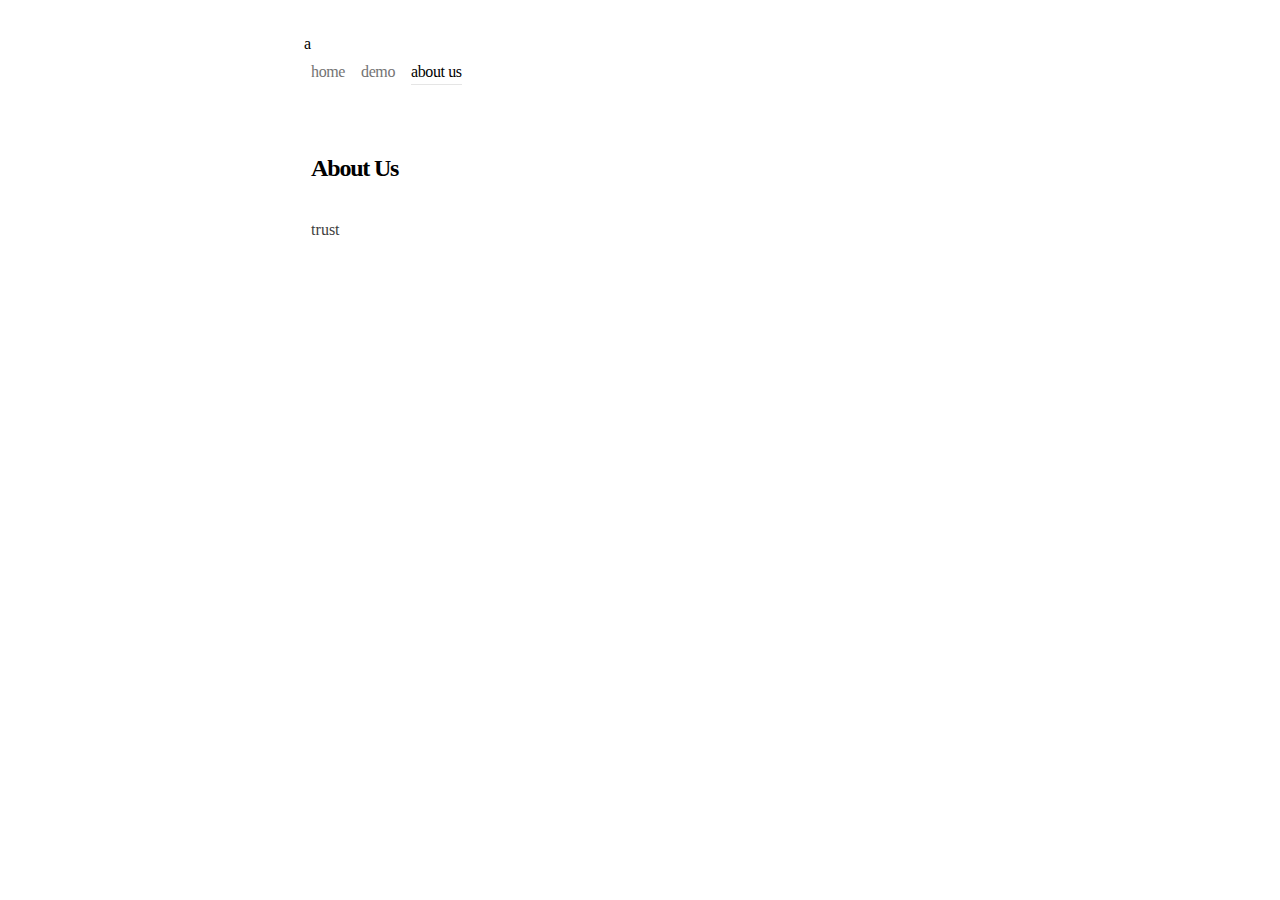
==== commit 3ddf9a9d: "Update index.html" ====
--- a/about/index.html
+++ b/about/index.html
@@ -2,7 +2,7 @@
     <head>
         <meta charSet="utf-8"/>
         <link rel="stylesheet" href="../style.css"/>
-        <title>owo</title>
+        <title>AI Oral Health Analyzer</title>
         <meta name="description" content="e"/>
     </head>
     <body class="antialiased max-w-2xl mb-40 flex flex-col md:flex-row mx-4 mt-8 lg:mx-auto">
@@ -32,7 +32,7 @@
             </aside>
             <section>
                 <h1 class="font-bold text-2xl mb-8 tracking-tighter">About Us</h1>
-                <div class="prose prose-neutral" style="white-space: pre-wrap;">We are two ninth graders from Evergreen Valley High School and Cupertino High School. We are dedicated to keep our and others dental health well.
+                <div class="prose prose-neutral" style="white-space: pre-wrap;">trust
             </section>
         </main>
     </body>
